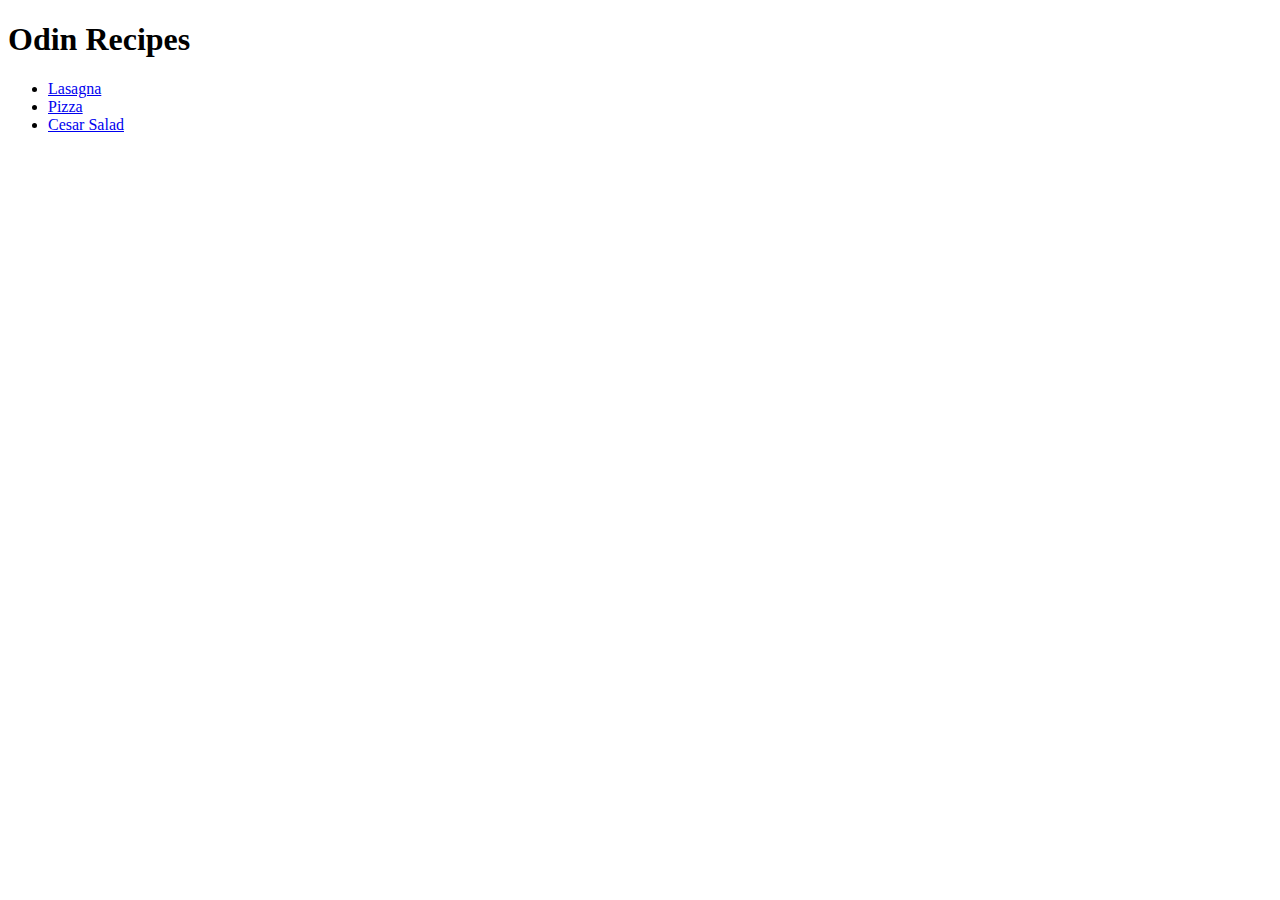
==== index.html @ ec3f4633 "index.html" ====
<!--boylerplate-->
<!DOCTYPE html>

<html lang="en">
   
    <head>
        <meta charset="UTF-8">
        <title>Odin Recipes</title> 
    </head>

    
    <body>
        <h1>Odin Recipes</h1>
        
        <ul>
            <li><a href="recipes/lasagna.html">Lasagna</a></li>
            <li><a href="recipes/pizza.html">Pizza</a></li>
            <li><a href="recipes/cesar_salad.html">Cesar Salad</a></li>
        </ul>

    </body>
</html>
<!--end boylerplate-->


<!--text elements

PARAGRAPHS
<p> </p> 
crea due paragrafi per separare il testo.

HEADINGS
<h1> </h1>
.
.
.
<h6> </h6>

BOLD
<strong> </strong>

ITALIC
<em> </em>

LISTS
unordered
<ul>
    <li> </li>
</ul>

ordered
<ol>
    <li> </li>
</ol>


LINK
<a href="percoreso link" target="_blank" rel="noopener noreferrer">
se la pagina da linkare è nella stessa cartella basta /, se no devi aggiungere la pagina
Per evitare queste problematiche metti sempre davani ./

IMAGES
void elements, no closing tag
<img src="path">

alt - alterntaive text attribute

height and width attributes always use them.
-->
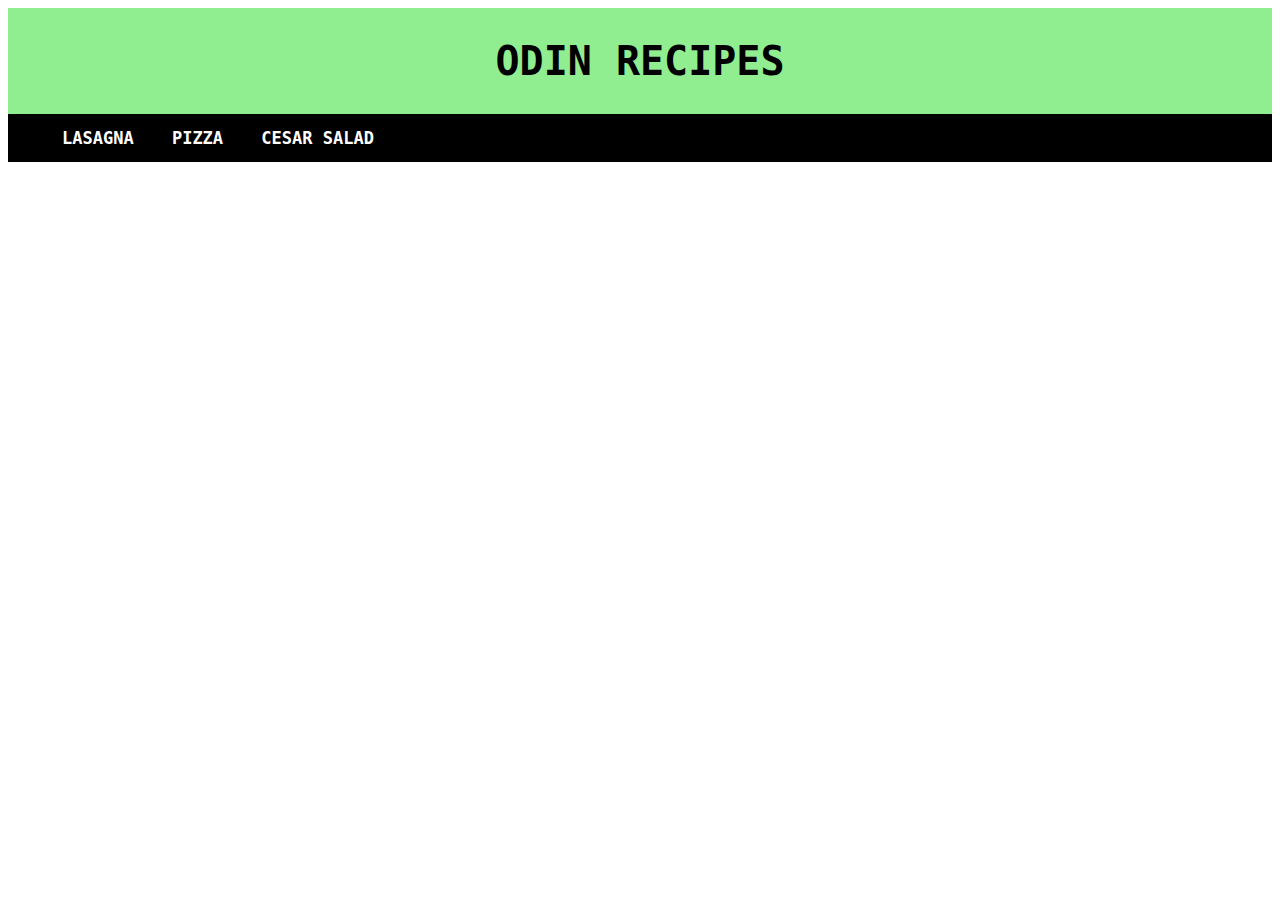
==== commit 0d0daa84: "index.html" ====
--- a/index.html
+++ b/index.html
@@ -1,26 +1,36 @@
-<!--boylerplate-->
+
 <!DOCTYPE html>
 
 <html lang="en">
-   
+
     <head>
         <meta charset="UTF-8">
         <title>Odin Recipes</title> 
+        <link rel="stylesheet" href="style.css">
     </head>
 
     
     <body>
-        <h1>Odin Recipes</h1>
-        
-        <ul>
-            <li><a href="recipes/lasagna.html">Lasagna</a></li>
-            <li><a href="recipes/pizza.html">Pizza</a></li>
-            <li><a href="recipes/cesar_salad.html">Cesar Salad</a></li>
-        </ul>
+        <div id="title">
+        <header class="main-title">ODIN RECIPES</header>
+        </div>
+
+        <nav class="menu">
+            <ul class="ul-list">
+                <li><a href="recipes/lasagna.html">LASAGNA</a></li>
+                <li><a href="recipes/pizza.html">PIZZA</a></li>
+                <li><a href="recipes/cesar_salad.html">CESAR SALAD</a></li>
+            </ul>
+        </nav>
+
+    <!-- Prova ad aggiungere immagini e linkarle alle pagine. -->
+
+
+
 
     </body>
 </html>
-<!--end boylerplate-->
+
 
 
 <!--text elements
--- a/style.css
+++ b/style.css
@@ -0,0 +1,52 @@
+/*index*/
+
+.main-title {
+    text-align: center;
+    color: black;
+    font-weight: bold;
+    font-family: monospace, sans-serif;
+    font-size: 40px;
+}
+
+#title {
+    background-color: lightgreen;
+    position: relative;
+    padding: 30px;
+}
+
+/*this is the menu bar*/
+.menu {
+    background-color: black;
+    position: relative;
+    bottom: 17px;
+}
+
+/*these are the single links of the menu*/
+.ul-list li a {
+    display: inline-block;
+    color: white;
+    text-align: center;
+    padding: 14px;
+    text-decoration: none;
+    background-color: black;
+}
+
+/*this is how the list should be displayed*/
+.ul-list li {
+    display: inline-block;
+}
+
+/*these are the general rules for the list*/
+.ul-list {
+    color: black;
+    font-size: 17px;
+    font-weight: bold;  
+    font-family: monospace, sans-serif;
+}
+
+.ul-list li a:hover {
+    background-color: lightgreen;
+    color: black;
+    font-weight: bold;
+    font-family: monospace, sans-serif;
+}